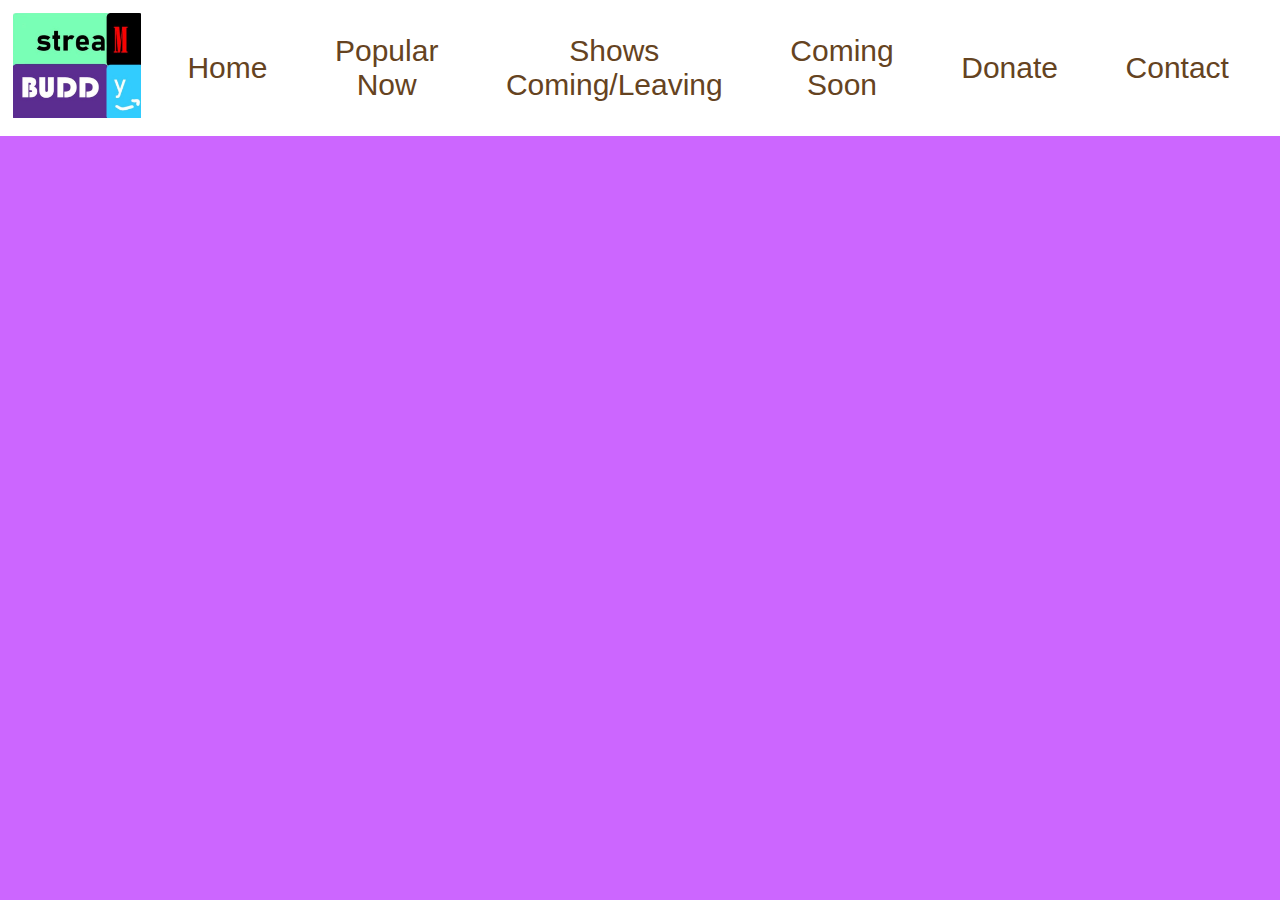
==== index.html @ 0d3d3e21 "first publish" ====
<!DOCTYPE html>
<html>
<head>
	<link rel="stylesheet" href="SBStyle.css">
	<title>Streaming Buddy</title>
</head>

<body>
	<div class="banner sticky"> 
		<img src="SBLogo_cropped.jpg" class="logo"/>
		<div class="navBar">
			<a class="pageLink"> Home </a>
			<a class="pageLink"> Popular Now </a>
			<a class="pageLink"> Shows Coming/Leaving </a>
			<a class="pageLink"> Coming Soon </a>
			<a class="pageLink"> Donate </a>
			<a class="pageLink"> Contact </a>
			<a class="pageLink"> About Us </a>
		</div>
	</div>






</body>
</html>
---- SBStyle.css ----
body {
	margin: 0px; 
	background-color: #cc66ff;
}

.banner {	
    background: #ffff;
   	text-align: center;
	margin: 0px;
	overflow: hidden;
}

.sticky {
	position: fixed;
 	top: 0;
 	width: 100%;
}

.logo {
	width: 10%; 
	height: auto; 
	margin: 0px;
	float: left;
	padding: 1%;
}

.navBar {
	display: flex;
	align-items: center;
	color: #ffff;
	font-family: sans-serif;

}

.pageLink {
	color: #654321;
	font-size: 30px;
	
	margin: 3%;
}

.content {
	color: #654321;
    font-family:"Goudy Old Style", Garamond, "Big Caslon", "Times New Roman", serif;
	font-size: 2vw;
}
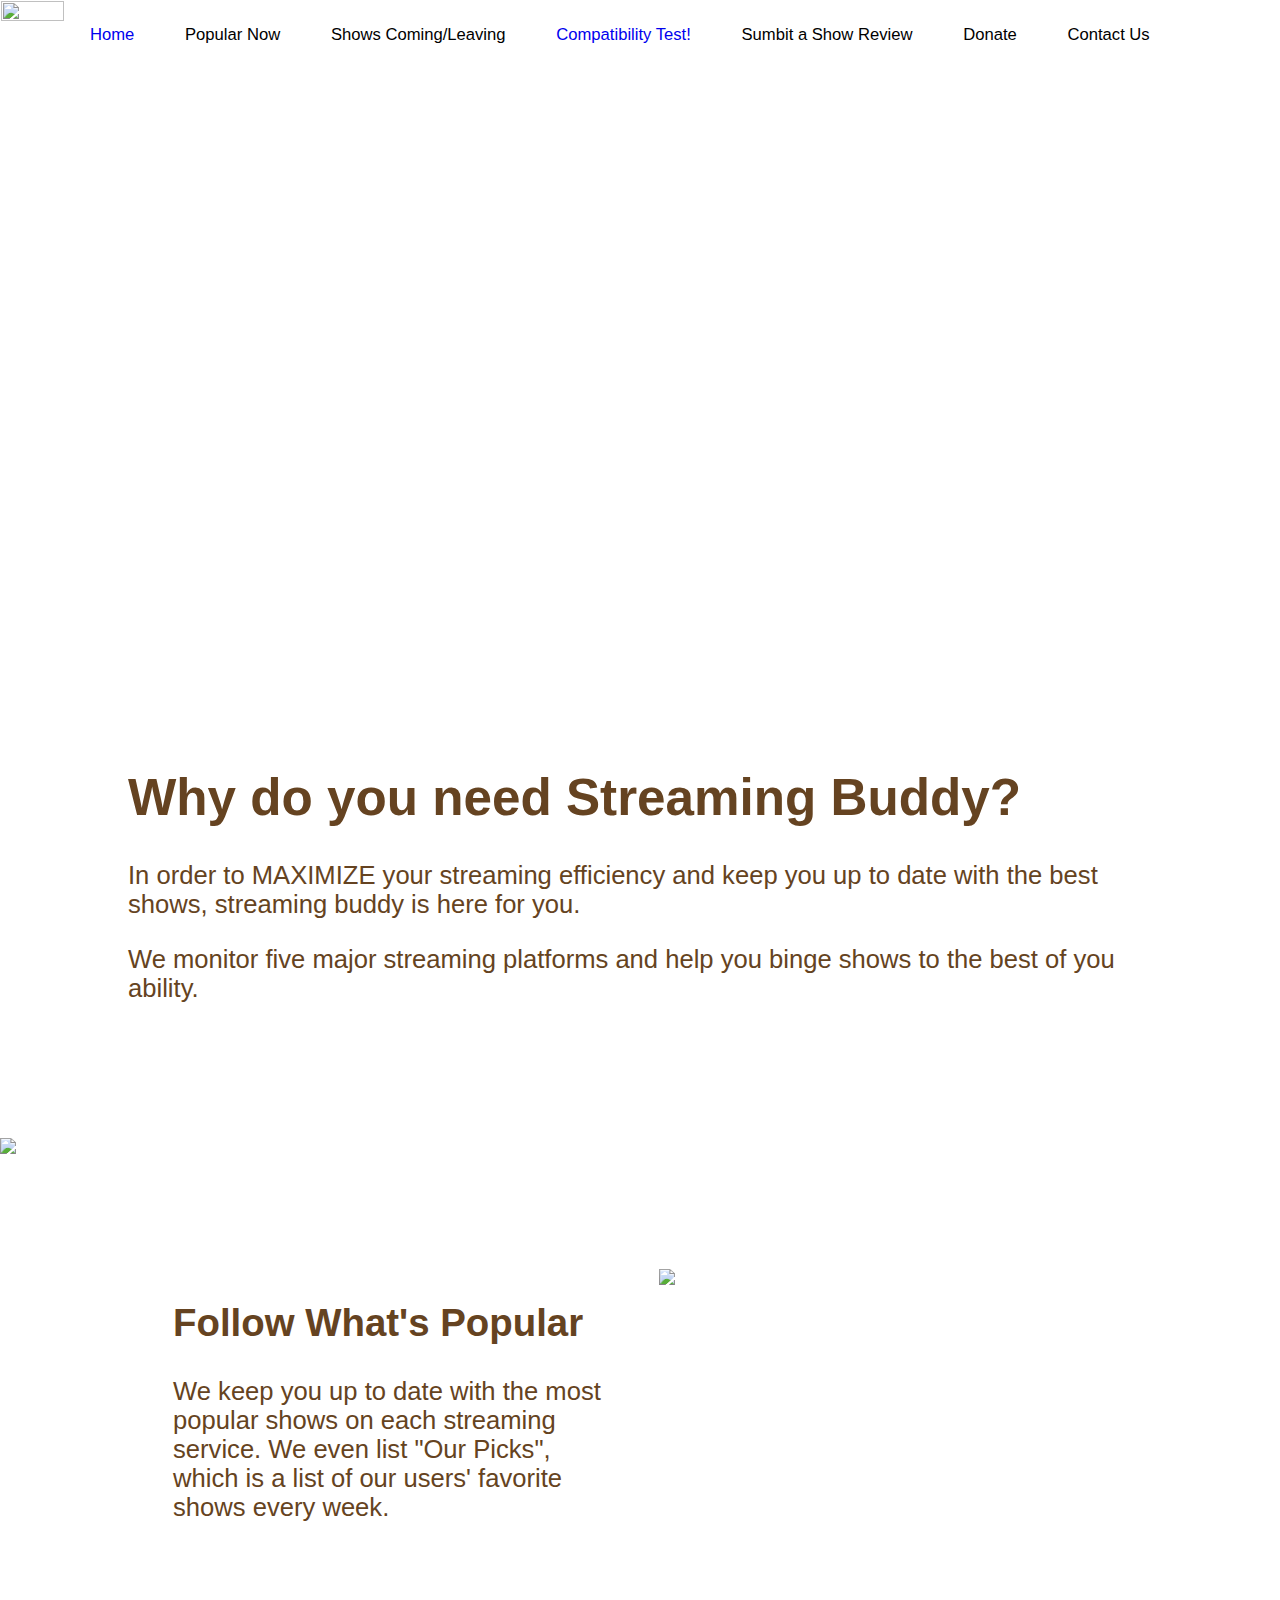
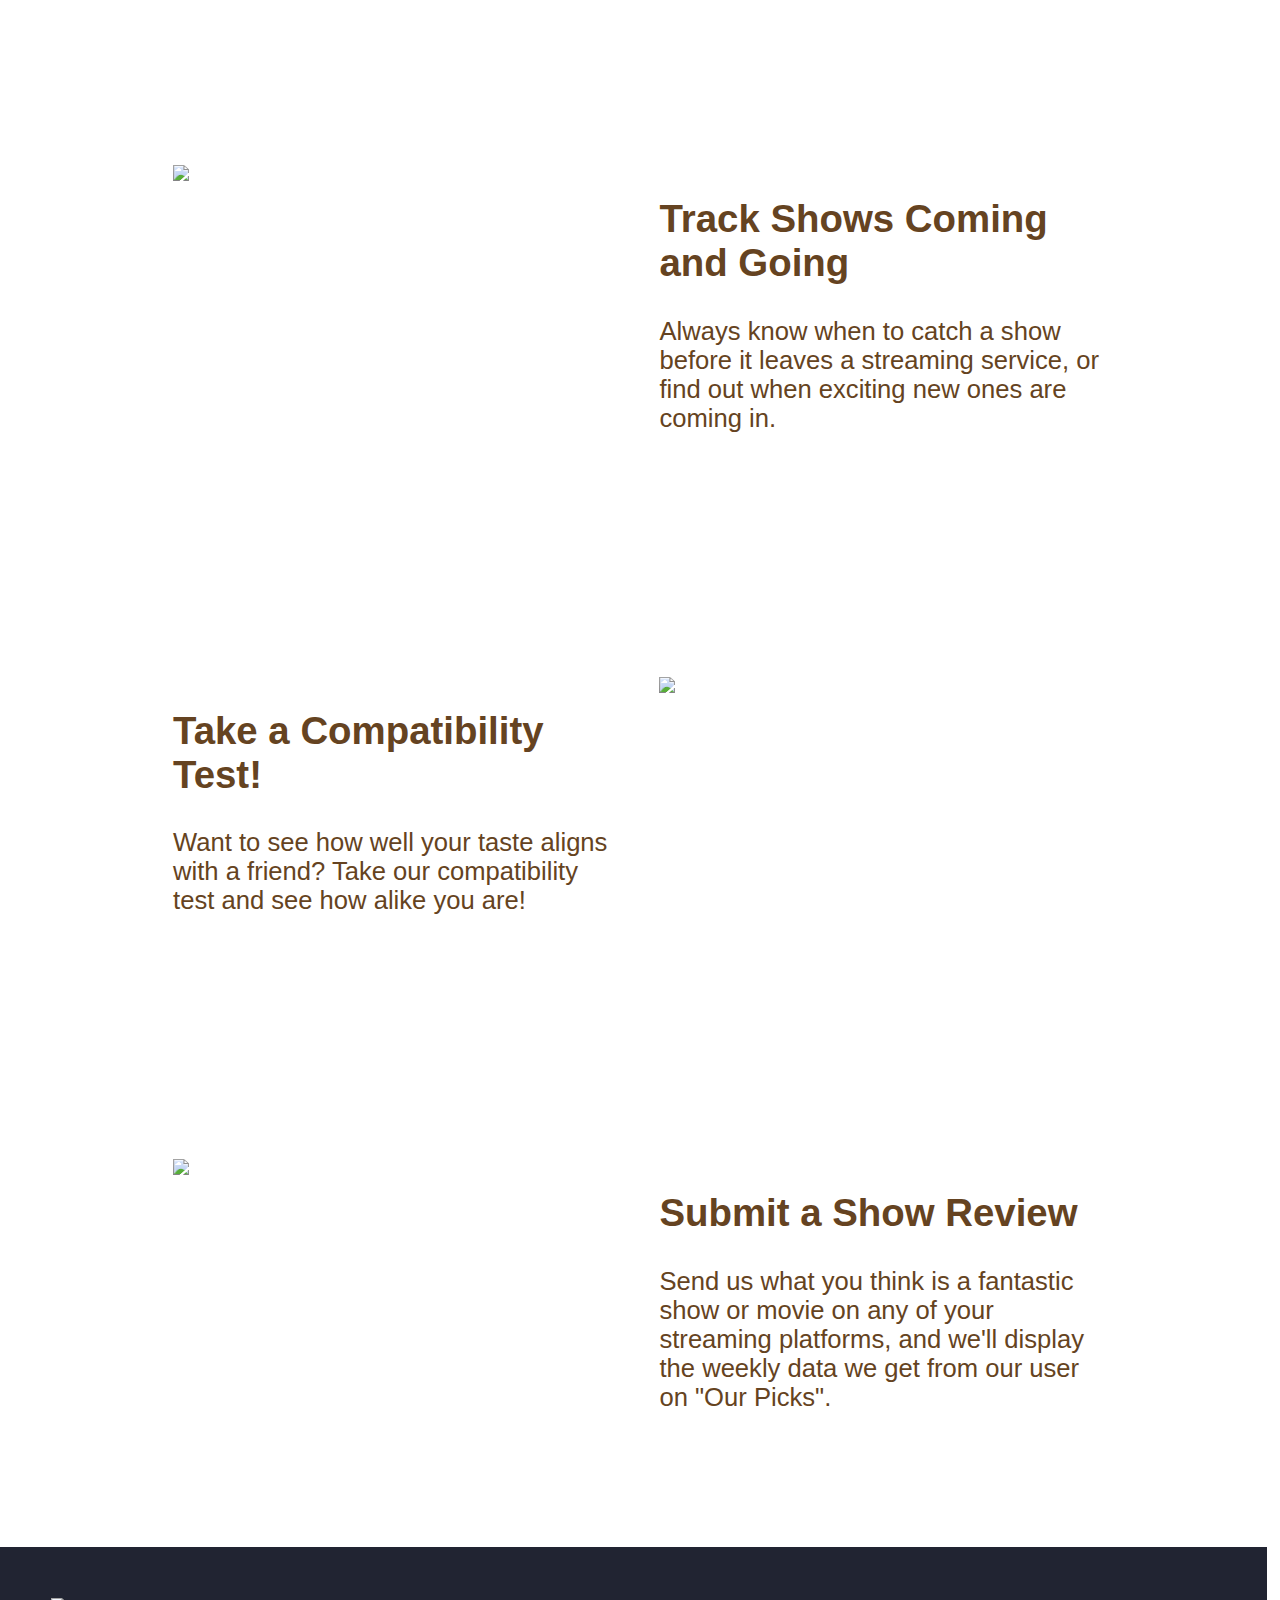
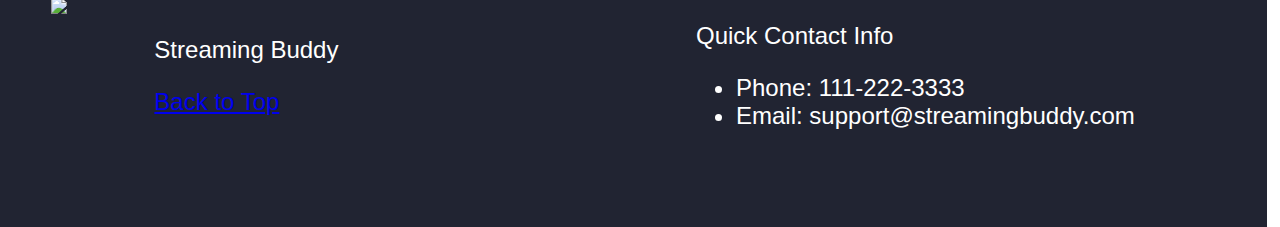
==== commit eda4149e: "publishing emma's pages" ====
--- a/index.html
+++ b/index.html
@@ -2,27 +2,101 @@
 <html>
 <head>
 	<link rel="stylesheet" href="SBStyle.css">
+	<link rel="stylesheet" href="https://cdnjs.cloudflare.com/ajax/libs/font-awesome/4.7.0/css/font-awesome.min.css">
 	<title>Streaming Buddy</title>
 </head>
 
+<script language="javascript">
+	function myFunction() {
+  		var x = document.getElementById("mynav");
+  		if (x.className === "nav") {
+    		x.className += " responsive";
+  		} else {
+   			x.className = "nav";
+  		}
+	}
+</script>
+
 <body>
 	<div class="banner sticky"> 
-		<img src="SBLogo_cropped.jpg" class="logo"/>
-		<div class="navBar">
-			<a class="pageLink"> Home </a>
+		<a href="index.html" class="logoLink"><img src="Logo2.png" class="logo"/></a>
+		<div class="nav" id="mynav">
+			<a href="index.html" class="pageLink" class="active"> Home </a>
 			<a class="pageLink"> Popular Now </a>
 			<a class="pageLink"> Shows Coming/Leaving </a>
-			<a class="pageLink"> Coming Soon </a>
+			<a href="CompatTest.html" class="pageLink"> Compatibility Test! </a>
+			<a class="pageLink"> Sumbit a Show Review </a>
 			<a class="pageLink"> Donate </a>
-			<a class="pageLink"> Contact </a>
-			<a class="pageLink"> About Us </a>
+			<a class="pageLink"> Contact Us </a>
+			<a href="javascript:void(0);" class="icon" onclick="myFunction()">
+		   	 	<i class="fa fa-bars"></i></a>
 		</div>
 	</div>
 
+	<!-- Everything above this comment goes on every page -->
 
+	<div class="TVdiv">
+	</div>
 
+	<div class="content">
+		<div class="intro">
+			<h1 class="head"> Why do you need Streaming Buddy?</h1>
+			<p class="expl"> In order to MAXIMIZE your streaming efficiency and keep you up to date with the best shows, streaming buddy is here for you. </p>
+			<p class="expl"> We monitor five major streaming platforms and help you binge shows to the best of you ability.</p>
+		</div>
 
+		<img src="streamBar.jpg" class="bar">
+		
+		<div class="features">
+			<div class="infoBox">
+				<div class="text">
+					<h2>Follow What's Popular</h2>
+					<p>We keep you up to date with the most popular shows on each streaming service. We even list "Our Picks", which is a list of our users' favorite shows every week. </p>
+				</div>
+				<img src="popcorn.jpg" id="boxImg">
+			</div>
+			<div class="infoBox">
+				<img src="watching1.jpg" id="boxImg">
+				<div class="text">
+					<h2>Track Shows Coming and Going</h2>
+					<p>Always know when to catch a show before it leaves a streaming service, or find out when exciting new ones are coming in.</p>
+				</div>
+			</div>
+			<div class="infoBox">
+				<div class="text">
+					<h2>Take a Compatibility Test!</h2>
+					<p>Want to see how well your taste aligns with a friend? Take our compatibility test and see how alike you are!</p>
+				</div>
+				<img src="computer.jpg" id="boxImg">
+			</div>
+			<div class="infoBox">
+				<img src="shows.jpg" id="boxImg">
+				<div class="text">
+					<h2>Submit a Show Review</h2>
+					<p>Send us what you think is a fantastic show or movie on any of your streaming platforms, and we'll display the weekly data we get from our user on "Our Picks".</p>
+				</div>
+			</div>
+		</div>
+	</div>
 
+	<!-- Add the footer to every page as well -->
+
+	<div class="footer">
+		<img src="LogoFooter.png" class="logoFoot"/>
+		<div class="footContain">
+			<div class="flexFoot">
+				<p> Streaming Buddy <p>
+				<a href="#top"> Back to Top </a>
+			</div>
+			<div class="flexFoot">
+				<p> Quick Contact Info </p>
+				<ul>
+					<li> Phone: 111-222-3333 </li>
+					<li> Email: support@streamingbuddy.com </li>
+				</ul>
+			</div>
+		</div>
+	</div>
 
 </body>
 </html>--- a/SBStyle.css
+++ b/SBStyle.css
@@ -1,46 +1,230 @@
 body {
 	margin: 0px; 
-	background-color: #cc66ff;
-}
+}
+
+/*-----------------------------------------------------------------------------------------------*/
+
+/*Banner Style*/
 
 .banner {	
-    background: #ffff;
-   	text-align: center;
-	margin: 0px;
+   	margin: 0px;
+   	background-color: #ffff;
+	text-align: center;
 	overflow: hidden;
-}
-
+	align-items: center;
+	width: 99vw;
+}
+
+/*Makes banner stick to top*/
 .sticky {
 	position: fixed;
  	top: 0;
- 	width: 100%;
+}
+
+.logoLink {
+	display: block;
+	width: 5%;
 }
 
 .logo {
-	width: 10%; 
-	height: auto; 
-	margin: 0px;
+	height: 100%;
+	width: 100%;
 	float: left;
 	padding: 1%;
-}
-
-.navBar {
-	display: flex;
+	margin: 0;
+}
+
+.icon {
+	color: black;
+	size: 150%;
+}
+
+/*Hides the hamburger icon at first*/
+.nav .icon {
+	display: none;
+}
+
+.pageLink {
+	font-family:"Century Gothic", CenturyGothic, AppleGothic, sans-serif;
+	float: left;
+  	display: block;
+  	text-align: center;
+  	text-decoration: none;
+	display: block;
+	padding: 2%;
 	align-items: center;
-	color: #ffff;
-	font-family: sans-serif;
-
-}
-
-.pageLink {
-	color: #654321;
-	font-size: 30px;
-	
-	margin: 3%;
+	font-size: 1.3vw;
+}
+
+/* Changes the color of links on hover */
+.nav a:hover {
+  background-color: #ddd;
+  color: #7a0b01;
+}
+
+/* When the screen is less than 600 pixels wide, hide all links, except for the first one ("Home"). Show the link that contains should open and close the topnav (.icon) */
+@media screen and (max-width: 1006px) {
+  .nav a {display: none;}
+  .nav a.icon {
+    float: right;
+    display: block;
+  }
+}
+
+/* The "responsive" class is added to the topnav with JavaScript when the user clicks on the icon. This class makes the topnav look good on small screens (display the links vertically instead of horizontally) */
+@media screen and (max-width: 1006px) {
+  .nav.responsive {position: relative;}
+  .nav.responsive a.icon {
+    position: absolute;
+    right: 0;
+    top: 0;
+  }
+  .nav.responsive a {
+    float: none;
+    display: block;
+    text-align: left;
+  }
+}
+
+/*-----------------------------------------------------------------------------------------------*/
+
+/*Content Style*/
+
+.TVdiv {
+	background-image: url("HomeTV_text.jpg");
+	background-size: 100vw;
+	background-repeat: no-repeat;
+	padding: 30%;
+	padding-bottom: 20%;
 }
 
 .content {
 	color: #654321;
-    font-family:"Goudy Old Style", Garamond, "Big Caslon", "Times New Roman", serif;
+    font-family: "Century Gothic", CenturyGothic, AppleGothic, sans-serif;
 	font-size: 2vw;
+}
+
+.intro {
+	margin: 10%;
+}
+
+.bar {
+	max-width: 99vw;
+}
+
+.infoBox {
+	margin-left: 5%;
+	margin-right: 5%;
+	padding: 7%;
+	display: flex;
+}
+
+.text {
+	flex: 50%;
+	padding: 2%;
+}
+
+#boxImg {
+	flex: 50%;
+	width: 1vw;
+	height: auto;
+	padding: 2%;
+}
+
+/*-----------------------------------------------------------------------------------------------*/
+
+/*Footer Style */
+
+.footer {
+	background: #212432;
+    color: #ffff;
+    font-family:"Century Gothic", CenturyGothic, AppleGothic, sans-serif;
+	font-size: 150%;
+	position: static;
+	width: 91vw;
+	padding: 4%;
+}
+
+.logoFoot {
+	padding-right: 2%;
+	width: 5%;
+	float: left;
+}
+
+.footContain {
+	display: flex;
+	align-items: center;
+}
+
+.flexFoot {
+	flex: 30%;
+	padding: 2%;
+	padding-top: 0;
+}
+
+p.footer {
+	margin: 0;
+}
+
+/*-----------------------------------------------------------------------------------------------*/
+
+/*Compatibility Test Page Style */
+
+.Picdiv {
+	background-image: url("compatImg.jpg");
+	background-size: 100vw;
+	background-repeat: no-repeat;
+	padding: 30%;
+	padding-bottom: 7%;
+}
+
+.compatcontent {
+	color: #654321;
+    font-family:"Century Gothic", CenturyGothic, AppleGothic, sans-serif;
+	font-size: 2vw;
+	margin-left: 3%;
+	margin-right: 3%;
+}
+
+.options {
+	display: flex;
+	width: 100vw;
+}
+
+.rightcol {
+	flex: 50%;
+	display: flex;
+	flex-direction: column;
+	flex-wrap: wrap;
+}
+
+.leftcol {
+	flex: 50%;
+	display: flex;
+	flex-direction: column;
+	flex-wrap: wrap;
+}
+
+.option {
+	flex: 50%;
+}
+
+
+.pic {
+	width: 50%;
+}
+
+.button {
+  background-color: #8a173a;
+  color: white;
+  padding: 15px 32px;
+  text-align: center;
+  text-decoration: none;
+  display: inline-block;
+  font-size: 16px;
+  border-radius: 50%;
+}
+
+.button:hover {
+	background-color: #c79dc3;
 }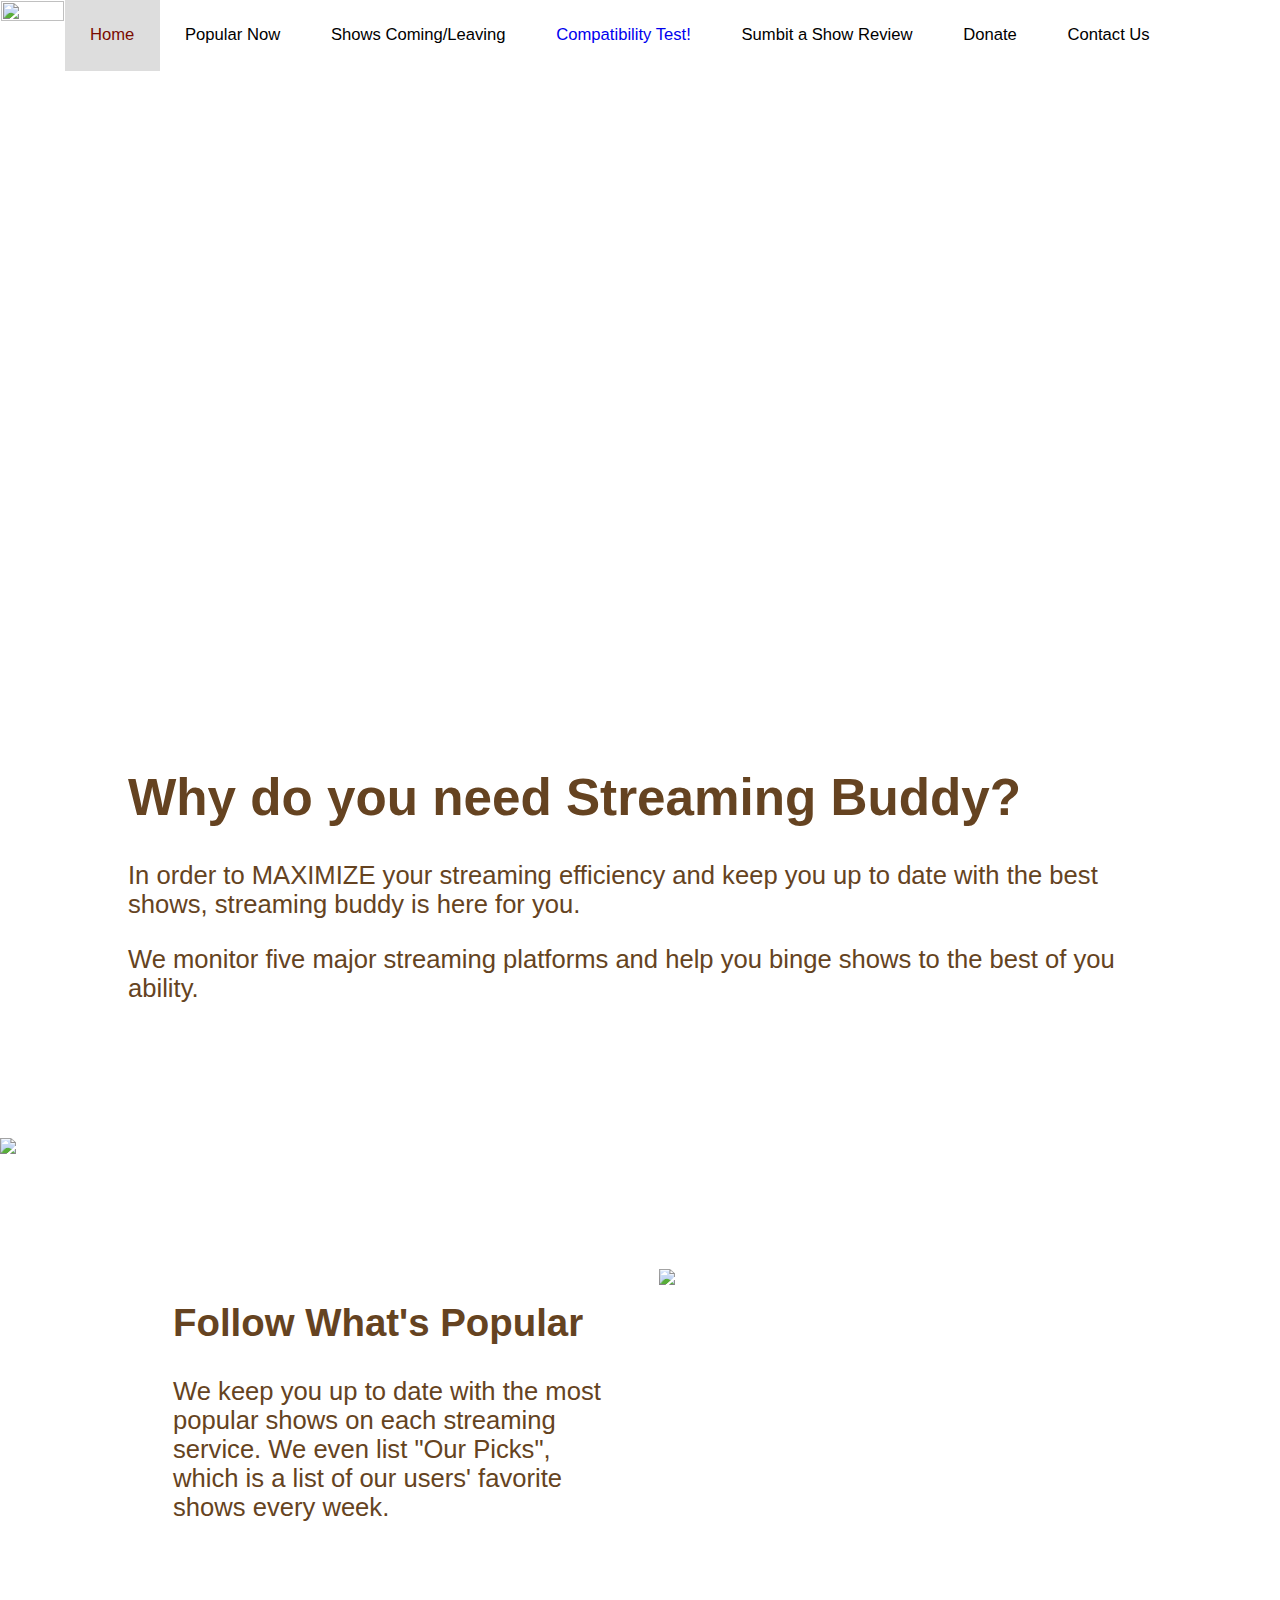
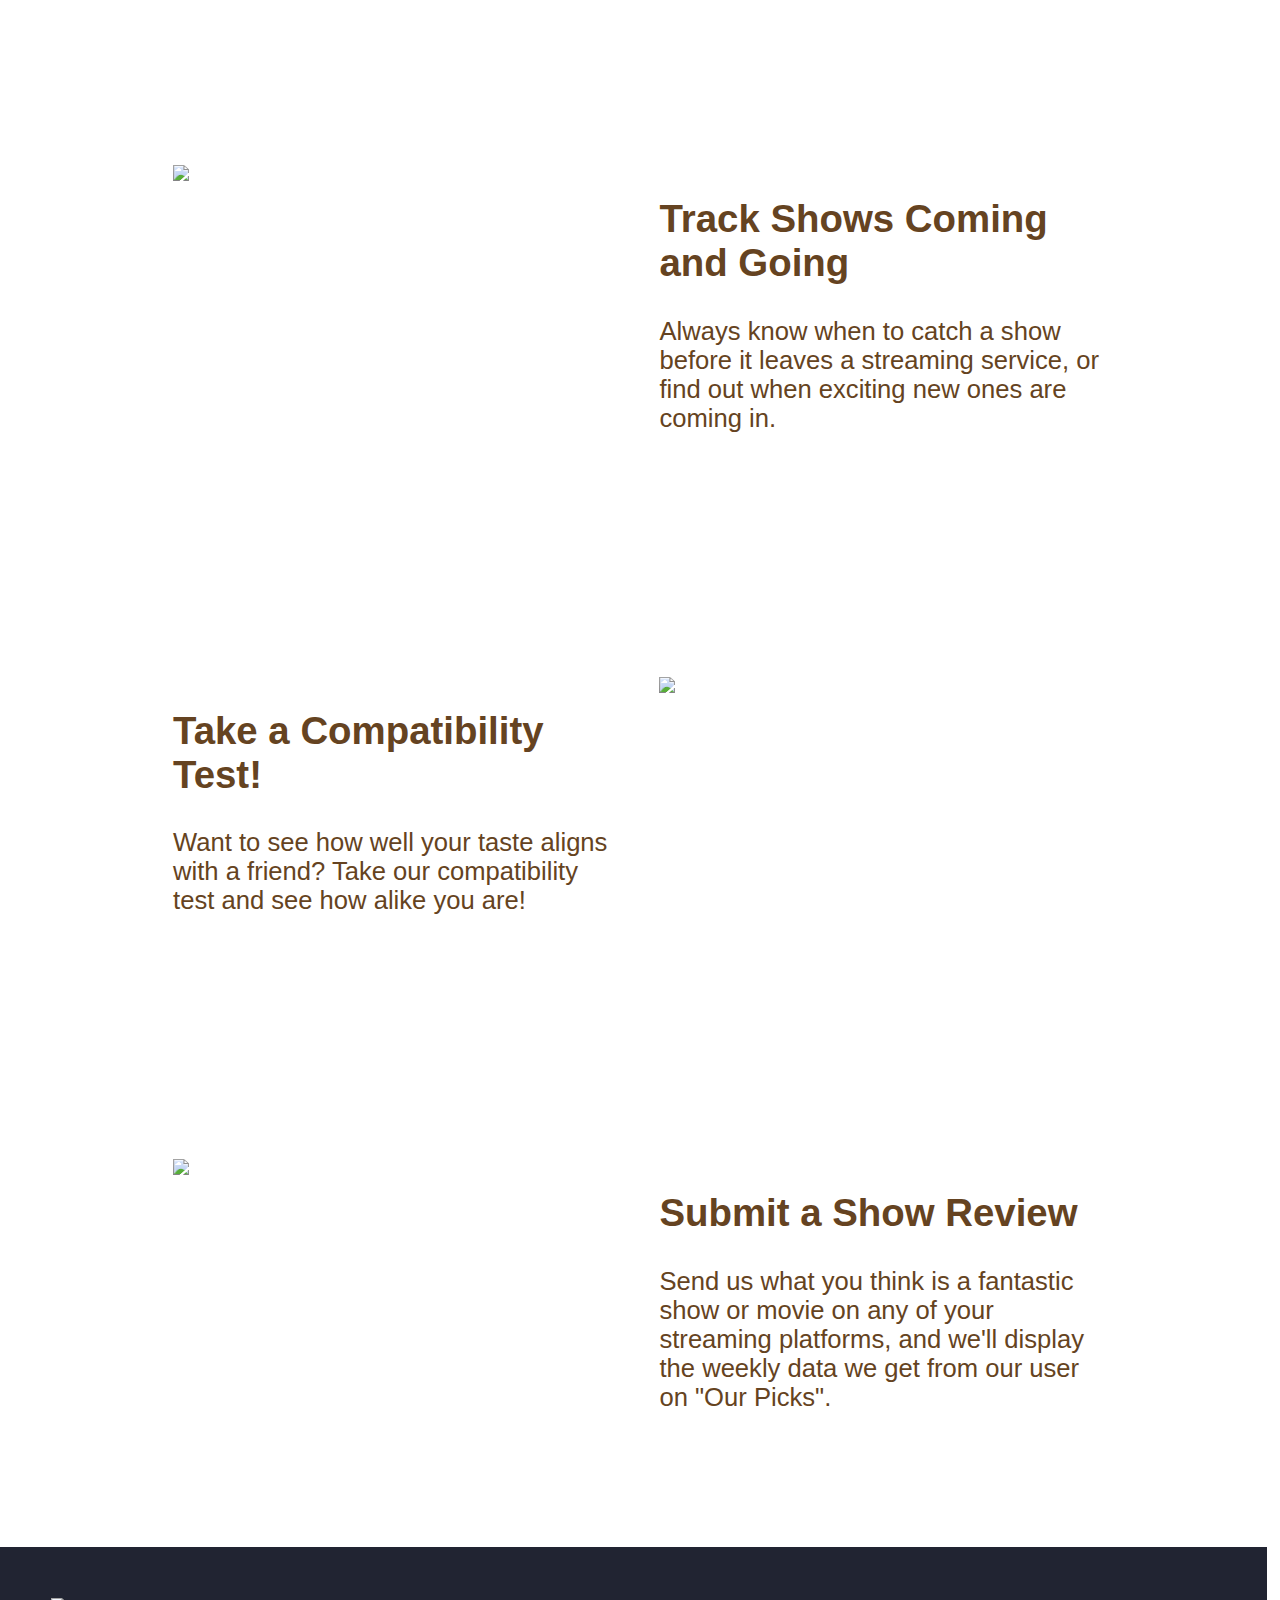
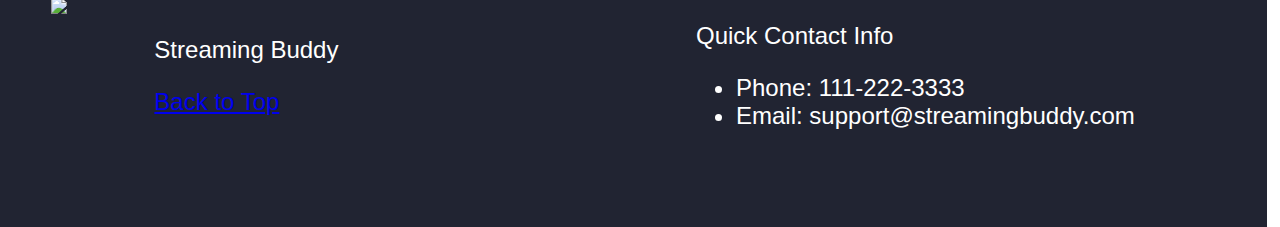
==== commit 9a41dc22: "active edit" ====
--- a/index.html
+++ b/index.html
@@ -21,7 +21,7 @@
 	<div class="banner sticky"> 
 		<a href="index.html" class="logoLink"><img src="Logo2.png" class="logo"/></a>
 		<div class="nav" id="mynav">
-			<a href="index.html" class="pageLink" class="active"> Home </a>
+			<a href="index.html" class="active pageLink" > Home </a>
 			<a class="pageLink"> Popular Now </a>
 			<a class="pageLink"> Shows Coming/Leaving </a>
 			<a href="CompatTest.html" class="pageLink"> Compatibility Test! </a>
--- a/SBStyle.css
+++ b/SBStyle.css
@@ -60,6 +60,11 @@
 .nav a:hover {
   background-color: #ddd;
   color: #7a0b01;
+}
+
+.active {
+	background-color: #ddd !important;
+  	color: #7a0b01 !important;
 }
 
 /* When the screen is less than 600 pixels wide, hide all links, except for the first one ("Home"). Show the link that contains should open and close the topnav (.icon) */
